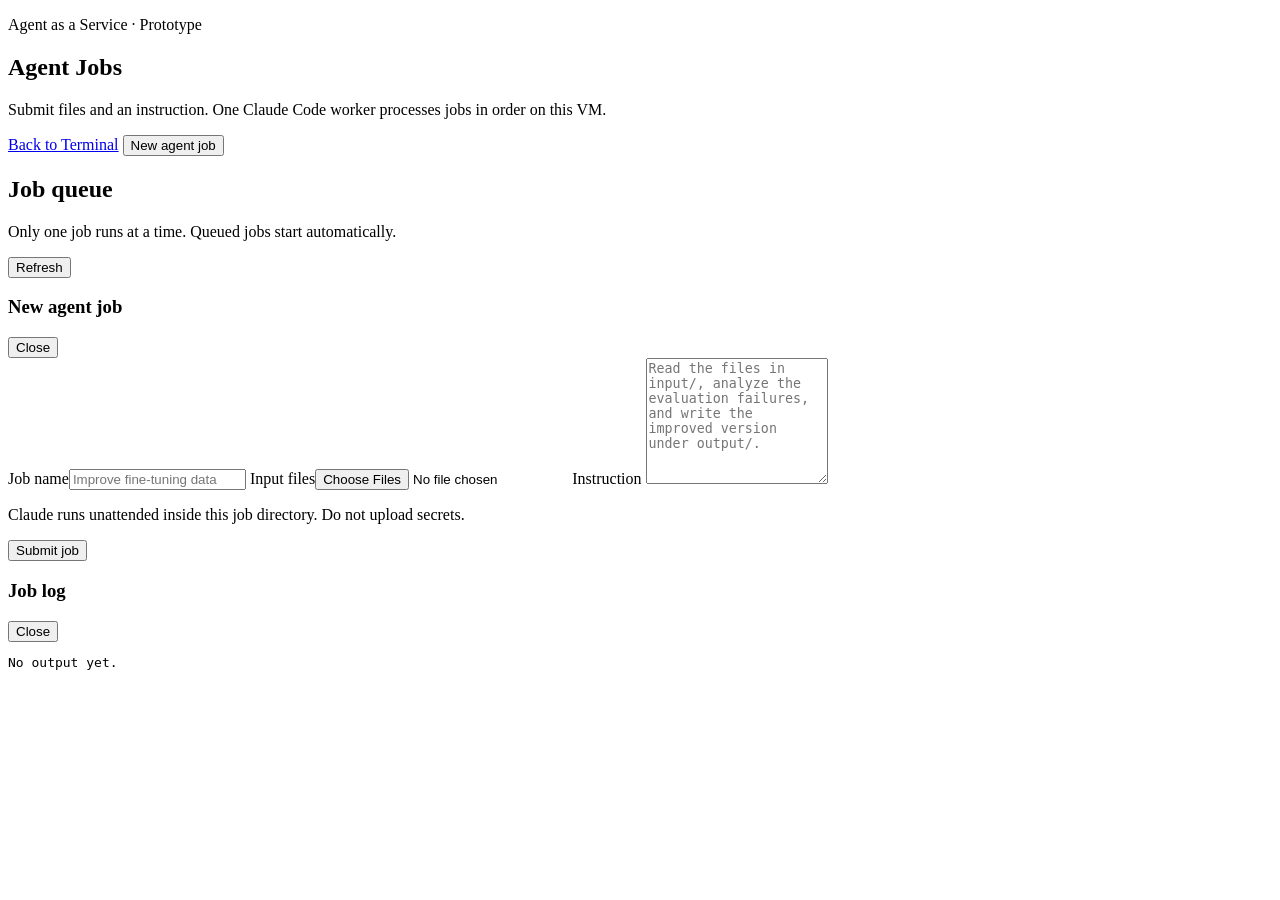
==== app/static/jobs.html @ 24677c37 "Add Agent Jobs prototype" ====
<!DOCTYPE html>
<html lang="en">
  <head>
    <meta charset="UTF-8" />
    <meta name="viewport" content="width=device-width, initial-scale=1, viewport-fit=cover" />
    <meta name="theme-color" content="#fff8ef" />
    <title>Agent Jobs</title>
    <link rel="stylesheet" href="static/styles.css?v=20260816-agent-jobs" />
  </head>
  <body>
    <main class="shell jobs-shell">
      <section class="hero jobs-hero">
        <div class="hero-copy-wrap">
          <p class="eyebrow">Agent as a Service · Prototype</p>
          <h1>Agent Jobs</h1>
          <p class="jobs-intro">Submit files and an instruction. One Claude Code worker processes jobs in order on this VM.</p>
        </div>
        <div class="hero-status jobs-hero-actions">
          <a class="ghost-button button-link" id="terminal-page-link" href="./">Back to Terminal</a>
          <button class="primary-button" id="new-job-btn" type="button">New agent job</button>
        </div>
      </section>

      <section class="panel jobs-panel">
        <header class="panel-header">
          <div>
            <h2>Job queue</h2>
            <p>Only one job runs at a time. Queued jobs start automatically.</p>
          </div>
          <button class="ghost-button" id="refresh-jobs-btn" type="button">Refresh</button>
        </header>
        <div class="token-status" id="jobs-status"></div>
        <div class="jobs-list" id="jobs-list"></div>
      </section>
    </main>

    <div class="modal hidden" id="job-modal" role="dialog" aria-modal="true">
      <div class="modal__content jobs-modal__content">
        <header class="modal__header">
          <h3>New agent job</h3>
          <button class="ghost-button" id="job-modal-close" type="button">Close</button>
        </header>
        <form id="job-form" class="modal__form">
          <label><span>Job name</span><input id="job-name" name="name" required maxlength="120" placeholder="Improve fine-tuning data" /></label>
          <label><span>Input files</span><input id="job-files" name="files" type="file" multiple /></label>
          <label>
            <span>Instruction</span>
            <textarea id="job-instruction" name="instruction" required maxlength="50000" rows="8" placeholder="Read the files in input/, analyze the evaluation failures, and write the improved version under output/."></textarea>
          </label>
          <p class="modal__hint">Claude runs unattended inside this job directory. Do not upload secrets.</p>
          <div class="modal__actions"><button class="primary-button" id="submit-job-btn" type="submit">Submit job</button></div>
        </form>
      </div>
    </div>

    <div class="modal hidden" id="job-log-modal" role="dialog" aria-modal="true">
      <div class="modal__content jobs-log-modal__content">
        <header class="modal__header">
          <h3 id="job-log-title">Job log</h3>
          <button class="ghost-button" id="job-log-close" type="button">Close</button>
        </header>
        <pre class="job-log" id="job-log">No output yet.</pre>
      </div>
    </div>

    <script src="static/jobs.js?v=20260816-agent-jobs" defer></script>
  </body>
</html>
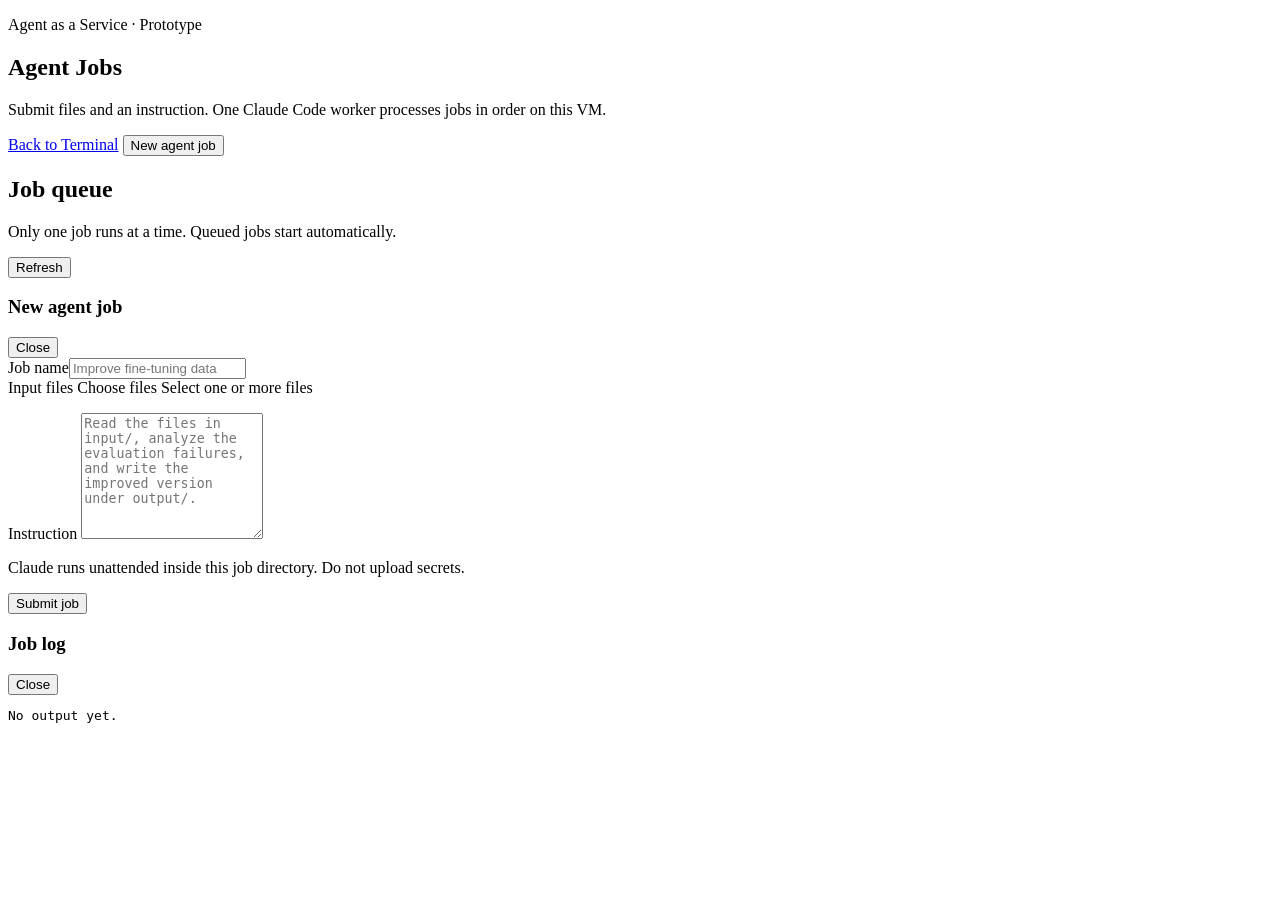
==== commit 35f4b6c2: "Improve agent job file picker" ====
--- a/app/static/jobs.html
+++ b/app/static/jobs.html
@@ -5,7 +5,7 @@
     <meta name="viewport" content="width=device-width, initial-scale=1, viewport-fit=cover" />
     <meta name="theme-color" content="#fff8ef" />
     <title>Agent Jobs</title>
-    <link rel="stylesheet" href="static/styles.css?v=20260816-agent-jobs" />
+    <link rel="stylesheet" href="static/styles.css?v=20260816-file-picker" />
   </head>
   <body>
     <main class="shell jobs-shell">
@@ -42,7 +42,15 @@
         </header>
         <form id="job-form" class="modal__form">
           <label><span>Job name</span><input id="job-name" name="name" required maxlength="120" placeholder="Improve fine-tuning data" /></label>
-          <label><span>Input files</span><input id="job-files" name="files" type="file" multiple /></label>
+          <div class="job-files-field">
+            <span class="job-files-field__label">Input files</span>
+            <input id="job-files" name="files" type="file" multiple hidden />
+            <label class="job-file-picker" for="job-files">
+              <span class="job-file-picker__button">Choose files</span>
+              <span class="job-file-picker__hint">Select one or more files</span>
+            </label>
+            <ul class="job-file-list hidden" id="job-file-list" aria-live="polite"></ul>
+          </div>
           <label>
             <span>Instruction</span>
             <textarea id="job-instruction" name="instruction" required maxlength="50000" rows="8" placeholder="Read the files in input/, analyze the evaluation failures, and write the improved version under output/."></textarea>
@@ -63,6 +71,6 @@
       </div>
     </div>
 
-    <script src="static/jobs.js?v=20260816-agent-jobs" defer></script>
+    <script src="static/jobs.js?v=20260816-file-picker" defer></script>
   </body>
 </html>
